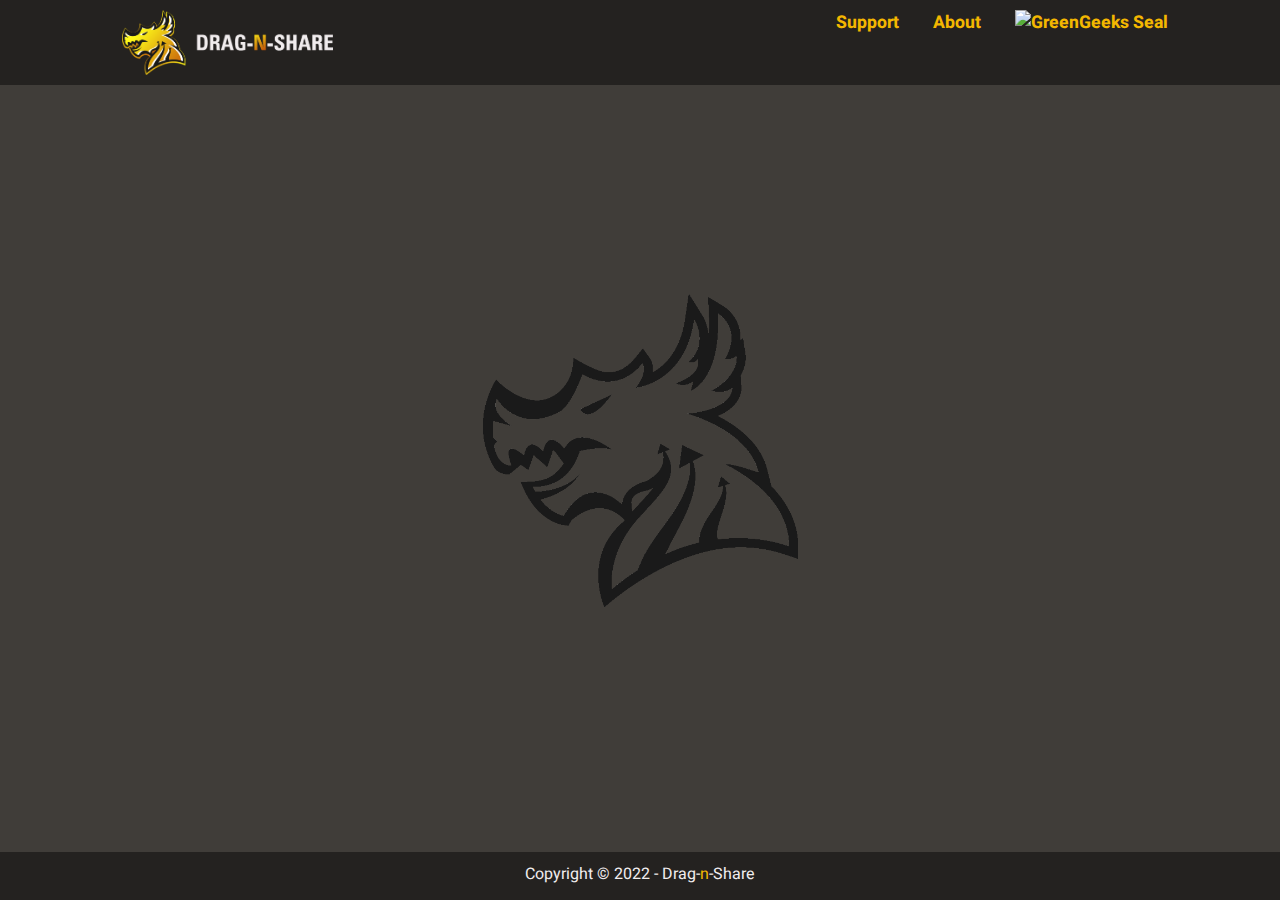
==== web/about/index.html @ 793e7b5e "finished first part of fronted stuff" ====
<!DOCTYPE html>
<html lang="en">
    <head>
        <meta charset="utf-8">
        <meta http-equiv="X-UA-Compatible" content="IE=edge">
        <title>Drag-n-Share</title>
        <meta name="description" content="">
        <meta name="viewport" content="width=device-width, initial-scale=1">
        <link rel="stylesheet" href="../style/style.css">
        <link rel="icon" href="../img/favicon.ico">
    </head>
    <header role="banner">
        <nav id="navigation" role="navigation">
            <ul class="listLeft">
                <li class="logo">
                    <a href="https://drag-n-share.com">
                        <img height="65em" alt="Drag-n-Share" src="../img/logo_horizontal_light.png">
                    </a>
                </li>
            </ul>
            <ul class="listRight">
                <li><a href="https://drag-n-share.com/support">Support</a></li>
                <li><a href="https://drag-n-share.com/about">About</a></li>
                <li class="ggSeal">
                    <a href="" onclick="ggs_ggseal()">
                        <img height="65em" alt="GreenGeeks Seal" src="https://static.greengeeks.com/ggseal/Green_2.png">
                    </a>
                </li>
            </ul>
            <ul class="menu">
                <li>
                    <button onclick="openMenu()" type="button">
                        <img height="65em" alt="MENU" src="../img/menu_icon.png">
                    </button>
                </li>
            </ul>
        </nav>
    </header>
    <body class="background-img">
        <div id="menu" class="overlay">
            <a onclick="closeNav()">&times;</a>
            <div class="overlay-content">
            <a href="https://drag-n-share.com/support">Support</a>
            <a href="https://drag-n-share.com/about">About</a>
            <a href="#" onclick="ggs_ggseal()">
                <img height="80em" alt="GreenGeeks Seal" src="https://static.greengeeks.com/ggseal/Green_2.png">
            </a>
            </div>
        </div>

        <div class="paragraph">
            
        </div>
        

        <script src="../src/menu.js" async defer></script>
    </body>
    <footer>
        <p>Copyright &copy; 2022 - Drag-<span class="orange">n</span>-Share</p>
    </footer>
</html>
---- web/style/style.css ----
@font-face {
    font-family: Heebo;
    src: url('../font/Heebo-VariableFont_wght.ttf');
}

:root {
    --cultured: #F1EDEE;
    --black-olive: #403D39;
    --eerie-black-l: #242220;
    --eerie-black-d: #1A1A1A;
    --lemon: #FEF919;
    --orange-yellow: #F3B700;
    --burnt-orange: #C45609;
    --maximum-red: #D62828;
    --middle-green: #488B49;
}

body {
    font-family: 'Heebo';
    background-color: var(--black-olive);
    margin-top: 120px;
    padding-bottom: 0;
    color: var(--cultured);
}

#header {
    background-color: var(--eerie-black-l);
}
header {
    position: fixed;
    background-color: var(--eerie-black-l);
    top: 0px;
    left: 0px;
    right: 0px;
    padding-top: 10px;
    padding-bottom: 10px;
    padding-left: 8vw;
    padding-right: 8vw;
}
#footer {
    background-color: var(--eerie-black-l);
}

footer {
    position: fixed;
    height: 40px;
    background-color: var(--eerie-black-l);
    bottom: 0px;
    left: 0px;
    right: 0px;
    margin-bottom: 0px;
    padding: 8px;
    padding-top: 0;
    text-align: center;
}

footer * {
    padding: 0;
    margin: 0;
    margin-top: 10px;
}

::selection {
    color: var(--black-olive);
    background: var(--orange-yellow);
    font-weight: bold;
}

::-moz-selection { /* Code for Firefox */
    color: var(--black-olive);
    background: var(--orange-yellow);
    font-weight: bold;
}

::placeholder { /* Chrome, Firefox, Opera, Safari 10.1+ */
    color: var(--eerie-black-l);
    opacity: 1; /* Firefox */
}

:-ms-input-placeholder { /* Internet Explorer 10-11 */
    color: var(--eerie-black-l);
}

::-ms-input-placeholder { /* Microsoft Edge */
    color: var(--eerie-black-l);
}

/* Scroll Bar */
::-webkit-scrollbar {
    cursor: pointer;
    width: 10px;
}
::-webkit-scrollbar-track {
    cursor: pointer;
}
::-webkit-scrollbar-thumb {
    cursor: pointer;
    background: var(--eerie-black-l);
    border-radius: 4px;
    transition: 0.2s;
}
::-webkit-scrollbar-thumb:hover {
    cursor: pointer;
    background: var(--eerie-black-d);
    transition: 0.2s;
}



button {
    background-color: inherit;
    border: none;
    color: inherit;
    font-family: inherit;
}

.orange {
    color: var(--orange-yellow);
    transition: 0.5s;
}
.orange:hover {
    color: var(--lemon);
    transition: 1s;
}

.background-img {
    background-image: url('../img/logo_outlines.png');
    background-repeat: no-repeat;
    background-position: center;
    background-size: 35vh;
    background-attachment: fixed;
}


/* L I N K */
a {
    font-weight: bold;
}

/* unvisited link */
a:link {
    color: var(--orange-yellow);
}

/* visited link */
a:visited {
    color: var(--orange-yellow);
}

/* mouse over link */
a:hover {
    color: var(--lemon);
}

/* selected link */
a:active {
    color: var(--burnt-orange);
}
/*******************************************/

/* N A V   B A R */
header nav {
    border: 2px var(--eerie-black-d);
    display: inline;
}
header nav ul {
    margin: 0;
    padding: 0;
}
header nav li {
    display: inline;
    margin: 0;
    padding: 0;
}
header nav li img {
    vertical-align: middle;
}
header nav li a {
    vertical-align: middle;
    font-size: 1.10em;
    text-decoration: none;
    padding: 10px;
    margin: 0 0 0 10px;
    transition: 0.3s;
}

header nav li a:hover {
    background-color: var(--eerie-black-d);
    border-radius: 2px;
    transition: 0.3s;
}

.topSeparate {
    margin-top: 2.00em;
}
.autoSize {
    width: inherit;
}
.autoSize img {
    width: 25%;
}

.ggSeal a:hover {
    background-color: var(--eerie-black-l) !important;
}

.listLeft {
    float: left;
}
.listRight {
    float: right;
}

.menu {
    float: right;
    display: none;
}

#nav-logo:focus, #nav-support:focus, #nav-about:focus, #btn-menu:focus {
    outline: none;
    color: var(--lemon);
    background-color: var(--eerie-black-d);
    border-radius: 2px;
    transition: 0.3s;
}
#nav-seal:focus {
    outline: none;
}

#menu-support:focus, #menu-about:focus, #menu-seal:focus {
    outline: none;
    color: var(--lemon);
}

@media only screen and (max-width: 700px) {
    .listRight {
        display: none;
    }
    .logo img {
        content: url('../img/logo.png')
    }
    .logo a:hover {
        background-color: var(--eerie-black-l) !important;
    }
    .menu {
        display: inline;
    }
}
/*******************************************/

/* M E N U */
.overlay {
    height: 100%;
    width: 0;
    position: fixed;
    z-index: 2;
    top: 0;
    right: 0;
    background-color: rgba(26,26,26, 0.8); /* eerie-black-d */
    overflow-x: hidden;
    transition: 0.4s;
}

.overlay-content {
    position: relative;
    top: 25%;
    width: 100%;
    text-align: center;
    margin-top: 30px;
}

.overlay a {
    padding: 8px;
    text-decoration: none;
    font-size: 36px;
    color: var(--orange-yellow);
    display: block;
    transition: 0.1s;
}

.overlay a:hover, .overlay a:focus {
    color: var(--lemon);
}

.overlay .closebtn {
    position: absolute;
    top: 20px;
    right: 45px;
    font-size: 60px;
}
/*******************************************/

/* F I L E   U P L O A D */
.dropContainer {
    border: 2px dashed var(--eerie-black-d);
    border-radius: 2px;
    margin-left: 20px;
    margin-right: 20px;
    height: 55vh;
    background-image: url('../img/logo_outlines.png');
    background-repeat: no-repeat;
    background-position: center center;
    background-size: 35vh;
    text-align: center;
    position: relative;
    padding: 0;
    transition: 0.2s;
}

.dropContainer div {
    position: absolute;
    bottom: 0;
    left: 50%;
    transform: translateX(-50%);
    width: 100%;
    margin: 0;
}

.dropContainer div ul {
    list-style-type: none;
    display: inline-block;
    margin: 0;
    padding: 0;
}

.dropContainer div ul li {
    margin: 0;
    margin-bottom: 2vh;
}

.file-list-item * {
    margin: 0;
    padding: 0;
    transition: 0.2s;
}

.file-list-item img {
    -webkit-user-drag: none;
    -moz-user-select: none;
    -webkit-user-select: none;
    -ms-user-select: none;
    user-select: none;
}

.file-list-item:hover {
    color: var(--orange-yellow);
}
.file-list-item:hover img {
    content: url('../img/file-orange.png');
}
.file-list-item:active {
    color: var(--lemon);
}
.file-list-item:active img {
    content: url('../img/file-yellow.png');
}

input[type="text"], textarea {
    font-family: 'Heebo';
    color: var(--eerie-black-d);
    background-color: rgba(241,237,238, 0.5);
    border-color: var(--eerie-black-d);
    border-style: solid;
    border-width: 2px;
    border-radius: 2px;
    font-size: 1.5em;
    padding: 3px;
    max-width: 70vw;
    min-width: 30vw;
    outline: none;
    transition: 0.2s;
}

input[type="text"] textarea:focus, input:focus {
    background-color: rgba(241,237,238, 0.8);
    border-radius: 5px;
    transition: 0.2s;
}

input[type="file"] {
    display: none;
}

.file-list li {
    display: inline-block;
    vertical-align: middle;
    padding-left: 5px;
    padding-right: 5px;
    color: var(--cultured);
}

.fileAdd {
    font-size: 1.5em;
    color: var(--cultured);

    padding-left: 0.45em;
    padding-right: 0.45em;

    border-style: dashed;
    border-width: 3px;
    border-radius: 50%;
    border-color: var(--orange-yellow);

    transition: 0.2s;
}
.fileAdd:hover {
    background-color: rgba(243,183,0, 0.2);
    border-style: solid;

    transition: 0.2s;
}
.fileAdd:active {
    background-color: rgba(254,249,25, 0.2);
    border-color: var(--lemon);
}

textarea {
    resize: none;
}
textarea:focus {
    background-color: rgba(241,237,238, 0.8);
    border-radius: 5px;
    transition: 0.2s;
}

#div-data-textarea {
    display: inline-block;
    position: relative;
}

.btn-bottom-right {
    position: absolute;
    bottom: 3px;
    right: 1px;
    color: var(--eerie-black-d);
    font-size: 1.5em;
    transition: 0.2s;
}
.btn-bottom-right:hover {
    color: var(--burnt-orange);
    transition: 0.2s;
}

.btn-upload {
    border: 2px solid var(--cultured);
    border-radius: 2px;
    font-size: 1.6em;
    padding: 6px 12px;
    cursor: pointer;
    margin: 0;
    transition: 0.2s;
}
.btn-upload:hover {
    border-color: var(--orange-yellow);
    color: var(--orange-yellow);
    border-radius: 0;
    transition: 0.2s;
}

.btn-emphasized {
    border-radius: 2px;
    color: var(--eerie-black-d);
    background-color: var(--orange-yellow);
    font-size: 2em;
    font-weight: bold;
    padding: 6px 12px;
    cursor: pointer;
    margin: 0;
    transition: 0.2s;
}
.btn-emphasized:hover {
    background-color: var(--burnt-orange);
    transition: 0.2s;
}
#btn-text-only:focus, #btn-access:focus, #btn-submit:focus {
    background-color: var(--burnt-orange);
    outline-style: solid;
    outline-color: var(--cultured);
    outline-width: 2px;
    outline-offset: 2px;
}

.btn-ghost {
    border-style: solid;
    border-width: 2px;
    border-radius: 2px;
    border-color: var(--cultured);
    background-color: inherit;
    color: var(--cultured);
    font-size: 1.7em;
    padding: 6px 12px;
    cursor: pointer;
    transition: 0.2s;
}
.btn-ghost:hover {
    border-color: var(--lemon);
    color: var(--lemon);
    border-radius: 0;
}
#btn-overview:focus {
    border-color: var(--lemon);
    color: var(--lemon);
    outline-style: solid;
    outline-color: var(--cultured);
    outline-width: 2px;
    outline-offset: 2px;
}

.btn-reject {
    background-color: var(--maximum-red);
    color: var(--eerie-black-l);
    border-radius: 2px;
    font-size: 1.7em;
    font-weight: bold;
    padding: 6px 12px;
    cursor: pointer;
    transition: 0.2s;
}
.btn-reject:hover {
    font-weight: normal;
    color: var(--cultured);
}
.btn-reject:focus {
    font-weight: normal;
    color: var(--cultured);
    outline-style: solid;
    outline-color: var(--cultured);
    outline-width: 2px;
    outline-offset: 2px;
}

.btn-transparent {
    background-color: inherit;
    color: var(--black-olive);
    border-radius: 2px;
    font-size: 1.5em;
    font-weight: bold;
    cursor: pointer;
    transition: 0.2s;
}
.btn-transparent:hover {
    font-weight: normal;
    color: var(--orange-yellow);
}
.btn-transparent:focus {
    font-weight: normal;
    color: var(--orange-yellow);
    outline-style: solid;
    outline-color: var(--cultured);
    outline-width: 2px;
}


@media only screen and (max-width: 350px) {
    .dropContainer {
        background-size: 20vh;
    }
    .btn-upload {
        font-size: 1.6em;
    }    
    .btn-emphasized {
        font-size: 1.6em;
    }
    .btn-ghost {
        font-size: 1.4em;
    }
}

@media (pointer:none), (pointer:coarse) {
    .btn-upload, .btn-ghost {
        background-color: rgb(26,26,26, 0.7);
    }
}
/*******************************************/

/* M S G   B O X */
.msg-box {
    z-index: 2;
    position: absolute;
    top: 50%;
    left: 50%;
    height: 120px;
    width: 200px;
    margin-top: -60px;
    margin-left: -100px;
    background-color: var(--eerie-black-d);
    border-radius: 5px;
    text-align: center;

    box-shadow: 5px 5px 5px var(--eerie-black-l);
}

.msg-box ul {
    position: relative;
    top: 20%;
    margin: 0 auto;
    list-style-type: none;
    display: inline-block;
    padding: 0;
    justify-items: center;
}

.msg-box ul li {
    margin: 0;
    padding: 0;
    margin-bottom: 10px;
}

.msg-box ul li button {
    font-size: 1.3em;
}

.glass-plate {
    z-index: 1;
    position: absolute;
    height: 100%;
    width: 100%;
    margin: 0;
    top: 0;
    left: 0;

    background-color: var(--eerie-black-d);
    opacity: 50%;
}
/*******************************************/

/* T U T O R I A L */
.tutorial {
    margin: 0;
    margin-left: 25px;
    margin-right: 25px;
}

.tutorial a {
    text-decoration: none;
}

/* unvisited link */
.tutorial a:link {
    color: var(--burnt-orange);
    transition: 0.1s;
}

/* visited link */
.tutorial a:visited {
    color: var(--burnt-orange);
    transition: 0.1s;
}

/* mouse over link */
.tutorial a:hover {
    color: var(--lemon);
    transition: 0.1s;
}

/* selected link */
.tutorial a:active {
    color: var(--orange-yellow);
    transition: 0.1s;
}
/*******************************************/

/* C O O K I E   B A N N E R */
.cookie-banner {
    z-index: 1;
    position: fixed;
    left: 0px;
    right: 0px;
    bottom: 0;
    margin-bottom: 49px;
    padding-top: 4px;
    padding-left: 8px;
    padding-right: 8px;
    padding-bottom: 4px;
    background-color: rgba(26,26,26, 0.8);
    font-size: 0.9em;
    text-align: center;
}

.cookie-banner p {
    margin: 0;
}

.cookie-banner p button {
    font-size: 1em;
    background-color: var(--burnt-orange);
    border-radius: 20px;
    margin-left: 10px;
    padding-left: 10px;
    padding-right: 10px;
}
/*******************************************/

/* P A R A G R A P H */
.paragraph {
    width: 50%;
    margin: auto;
}

.heading-emphasized {
    color: var(--orange-yellow);
    font-size: 4em;
}

@media only screen and (max-width: 700px) {
    .paragraph {
        width: 90%;
    }
}
/*******************************************/
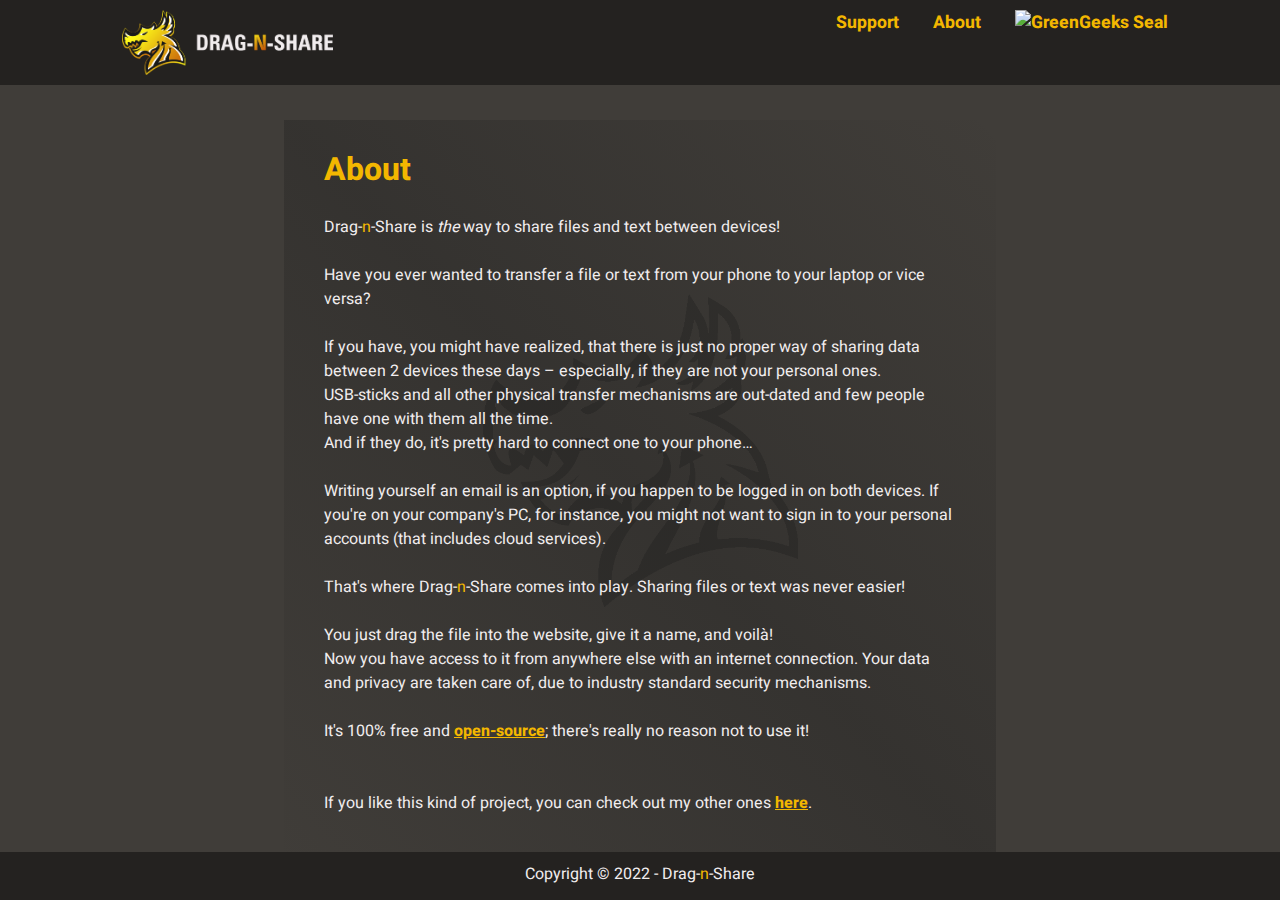
==== commit ff7d6a19: "everything done" ====
--- a/web/about/index.html
+++ b/web/about/index.html
@@ -49,7 +49,34 @@
         </div>
 
         <div class="paragraph">
-            
+            <h1>About</h1>
+
+            <p>
+                Drag-<span class="orange">n</span>-Share is <i>the</i> way to share files and text between devices!
+                <br><br>
+                Have you ever wanted to transfer a file or text from your phone to your laptop or vice versa?
+                <br><br>
+                If you have, you might have realized, that there is just no proper way of sharing data between 2 devices these days – especially, if they are not your personal ones.
+                <br>
+                USB-sticks and all other physical transfer mechanisms are out-dated and few people have one with them all the time.
+                <br>
+                And if they do, it's pretty hard to connect one to your phone…
+                <br><br>
+                Writing yourself an email is an option, if you happen to be logged in on both devices.
+                If you're on your company's PC, for instance, you might not want to sign in to your personal accounts (that includes cloud services).
+                <br><br>
+                That's where Drag-<span class="orange">n</span>-Share comes into play.
+                Sharing files or text was never easier!
+                <br><br>
+                You just drag the file into the website, give it a name, and voilà!
+                <br>
+                Now you have access to it from anywhere else with an internet connection.
+                Your data and privacy are taken care of, due to industry standard security mechanisms.
+                <br><br>
+                It's 100% free and <a href="https://github.com/MillCreeker/drag-n-share" target="_blank" rel="noopener">open-source</a>; there's really no reason not to use it!
+                <br><br><br>
+                If you like this kind of project, you can check out my other ones <a href="https://millcreeker.com/" target="_blank" rel="noopener">here</a>.
+            </p>
         </div>
         
 
--- a/web/style/style.css
+++ b/web/style/style.css
@@ -106,6 +106,13 @@
 }
 
 
+img {
+    -webkit-user-drag: none;
+    -moz-user-select: none;
+    -webkit-user-select: none;
+    -ms-user-select: none;
+    user-select: none;
+}
 
 button {
     background-color: inherit;
@@ -124,17 +131,24 @@
 }
 
 .background-img {
-    background-image: url('../img/logo_outlines.png');
+    background-image: url('../img/logo_outlines_faded.png');
     background-repeat: no-repeat;
     background-position: center;
     background-size: 35vh;
     background-attachment: fixed;
+    /* opacity: .5; */
 }
 
 
 /* L I N K */
 a {
     font-weight: bold;
+
+    -webkit-user-drag: none;
+    -moz-user-select: none;
+    -webkit-user-select: none;
+    -ms-user-select: none;
+    user-select: none;
 }
 
 /* unvisited link */
@@ -155,6 +169,10 @@
 /* selected link */
 a:active {
     color: var(--burnt-orange);
+}
+
+h1 {
+    color: var(--orange-yellow);
 }
 /*******************************************/
 
@@ -296,7 +314,7 @@
     border-radius: 2px;
     margin-left: 20px;
     margin-right: 20px;
-    height: 55vh;
+    height: 65vh;
     background-image: url('../img/logo_outlines.png');
     background-repeat: no-repeat;
     background-position: center center;
@@ -334,14 +352,6 @@
     transition: 0.2s;
 }
 
-.file-list-item img {
-    -webkit-user-drag: none;
-    -moz-user-select: none;
-    -webkit-user-select: none;
-    -ms-user-select: none;
-    user-select: none;
-}
-
 .file-list-item:hover {
     color: var(--orange-yellow);
 }
@@ -355,7 +365,7 @@
     content: url('../img/file-yellow.png');
 }
 
-input[type="text"], textarea {
+input, textarea {
     font-family: 'Heebo';
     color: var(--eerie-black-d);
     background-color: rgba(241,237,238, 0.5);
@@ -365,20 +375,33 @@
     border-radius: 2px;
     font-size: 1.5em;
     padding: 3px;
+    outline: none;
+    transition: 0.2s;
+}
+
+input textarea:focus, input:focus {
+    background-color: rgba(241,237,238, 0.8);
+    border-radius: 5px;
+    transition: 0.2s;
+}
+
+textarea {
     max-width: 70vw;
     min-width: 30vw;
-    outline: none;
-    transition: 0.2s;
-}
-
-input[type="text"] textarea:focus, input:focus {
-    background-color: rgba(241,237,238, 0.8);
-    border-radius: 5px;
-    transition: 0.2s;
+}
+
+#text-name {
+    max-width: 70vw;
+    min-width: 30vw;
 }
 
 input[type="file"] {
     display: none;
+}
+
+.description {
+    margin: 0;
+    font-size: 0.9em;
 }
 
 .file-list li {
@@ -455,6 +478,10 @@
     color: var(--orange-yellow);
     border-radius: 0;
     transition: 0.2s;
+}
+
+#btn-access {
+    margin-top: 4vh;
 }
 
 .btn-emphasized {
@@ -472,7 +499,7 @@
     background-color: var(--burnt-orange);
     transition: 0.2s;
 }
-#btn-text-only:focus, #btn-access:focus, #btn-submit:focus {
+.btn-emphasized:focus {
     background-color: var(--burnt-orange);
     outline-style: solid;
     outline-color: var(--cultured);
@@ -497,7 +524,7 @@
     color: var(--lemon);
     border-radius: 0;
 }
-#btn-overview:focus {
+.btn-ghost:focus {
     border-color: var(--lemon);
     color: var(--lemon);
     outline-style: solid;
@@ -511,13 +538,11 @@
     color: var(--eerie-black-l);
     border-radius: 2px;
     font-size: 1.7em;
-    font-weight: bold;
     padding: 6px 12px;
     cursor: pointer;
     transition: 0.2s;
 }
 .btn-reject:hover {
-    font-weight: normal;
     color: var(--cultured);
 }
 .btn-reject:focus {
@@ -553,11 +578,11 @@
 
 @media only screen and (max-width: 350px) {
     .dropContainer {
-        background-size: 20vh;
+        background-size: 30vh;
     }
     .btn-upload {
         font-size: 1.6em;
-    }    
+    }
     .btn-emphasized {
         font-size: 1.6em;
     }
@@ -567,8 +592,171 @@
 }
 
 @media (pointer:none), (pointer:coarse) {
+    .dropContainer {
+        height: 55vh;
+        background-size: 30vh;
+    }
+
     .btn-upload, .btn-ghost {
         background-color: rgb(26,26,26, 0.7);
+    }
+}
+/*******************************************/
+
+/* A C C E S S   D A T A */
+.access-key {
+    color: var(--burnt-orange);
+    text-shadow: -1px -1px 0 var(--eerie-black-d), 1px -1px 0 var(--eerie-black-d), -1px 1px 0 var(--eerie-black-d), 1px 1px 0 var(--eerie-black-d);
+    font-size: 3em;
+    margin: 0;
+    padding: 0;
+    white-space: nowrap;
+}
+
+#list-more-options {
+    margin-top: 15vh;
+    margin-bottom: 10vh;
+}
+
+#list-data-sent-options {
+    margin: 0;
+    padding: 0;
+}
+
+#data-sent-options {
+    list-style-type: none;
+    margin: 0;
+    padding: 0;
+    overflow: hidden;
+}
+
+#data-sent-options li {
+    float: left;
+    margin: 0;
+    padding: 0;
+    padding: 10px 20px;
+}
+
+#data-sent-options li button {
+    font-size: 1.5em;
+}
+
+hr {
+    border: 1px solid var(--cultured);
+    margin-left: 15px;
+    margin-right: 15px;
+}
+
+#access-data-instructions {
+    font-size: 1em;
+    line-height: 1.7em;
+}
+
+#access-data-simulation {
+    font-size: 1em;
+    white-space: nowrap;
+}
+
+#text-input-simulation {
+    font-family: 'Heebo';
+    color: var(--eerie-black-d);
+    background-color: rgba(241,237,238, 0.5);
+    border-color: var(--eerie-black-d);
+    border-style: solid;
+    border-width: 2px;
+    border-radius: 2px;
+    font-size: 1em;
+    padding: 3px;
+    max-width: 70vw;
+    min-width: 30vw;
+    outline: none;
+    transition: 0.2s;
+    padding-right: 20px;
+    white-space: nowrap;
+}
+#text-input-simulation:hover {
+    background-color: var(--cultured);
+}
+
+#access-key-simulation {
+    font-size: 1.2em;
+}
+
+@media only screen and (max-height: 745px) {
+    #list-more-options {
+        margin-top: 40px;
+        margin-bottom: 10px;
+    }
+
+    #access-data-instructions {
+        display: none;
+    }
+}
+/*******************************************/
+
+/* B U S Y   I N D I C A T O R */
+#busy-indicator {
+    z-index: 10;
+    position: absolute;
+    top: 50%;
+    left: 50%;
+    margin-top: -40px;
+    margin-left: -40px;
+}
+
+.lds-ellipsis {
+    display: inline-block;
+    position: relative;
+    width: 80px;
+    height: 80px;
+}
+.lds-ellipsis div {
+    position: absolute;
+    top: 33px;
+    width: 13px;
+    height: 13px;
+    border-radius: 50%;
+    background: var(--burnt-orange);
+    animation-timing-function: cubic-bezier(0, 1, 1, 0);
+}
+.lds-ellipsis div:nth-child(1) {
+    left: 8px;
+    animation: lds-ellipsis1 0.6s infinite;
+}
+.lds-ellipsis div:nth-child(2) {
+    left: 8px;
+    animation: lds-ellipsis2 0.6s infinite;
+}
+.lds-ellipsis div:nth-child(3) {
+    left: 32px;
+    animation: lds-ellipsis2 0.6s infinite;
+}
+.lds-ellipsis div:nth-child(4) {
+    left: 56px;
+    animation: lds-ellipsis3 0.6s infinite;
+}
+@keyframes lds-ellipsis1 {
+    0% {
+        transform: scale(0);
+    }
+    100% {
+        transform: scale(1);
+    }
+}
+@keyframes lds-ellipsis3 {
+    0% {
+        transform: scale(1);
+    }
+    100% {
+        transform: scale(0);
+    }
+}
+@keyframes lds-ellipsis2 {
+    0% {
+        transform: translate(0, 0);
+    }
+    100% {
+        transform: translate(24px, 0);
     }
 }
 /*******************************************/
@@ -590,6 +778,13 @@
     box-shadow: 5px 5px 5px var(--eerie-black-l);
 }
 
+#msg-box-alert {
+    height: 150px;
+    width: 300px;
+    margin-top: -75px;
+    margin-left: -150px;
+}
+
 .msg-box ul {
     position: relative;
     top: 20%;
@@ -610,6 +805,20 @@
     font-size: 1.3em;
 }
 
+#btn-msg-box-alert-close {
+    bottom: 0;
+    padding-top: 0;
+    padding-bottom: 0;
+    padding-left: 15px;
+    padding-right: 15px;
+    opacity: 80%;
+}
+
+.msg-box ul li p {
+    margin: 0;
+    min-height: 70px;
+}
+
 .glass-plate {
     z-index: 1;
     position: absolute;
@@ -622,6 +831,86 @@
     background-color: var(--eerie-black-d);
     opacity: 50%;
 }
+
+#msg-box-delete-data {
+    padding: 0;
+    height: 170px;
+    width: 260px;
+    margin-top: -85px;
+    margin-left: -130px;
+}
+
+#msg-box-delete-data ul li p {
+    margin: 0;
+    padding: 0;
+    min-height: 0;
+    font-size: 1.3em;
+}
+/*******************************************/
+
+/* A C C E S S   D A T A */
+#btn-search {
+    margin-bottom: 20vh;
+    font-size: 1.8em;
+}
+
+input::-webkit-outer-spin-button,
+input::-webkit-inner-spin-button {
+    -webkit-appearance: none;
+    margin: 0;
+}
+
+#access-key-search-field {
+    text-align: center;
+    font-size: 2em;
+    width: 4.2em;
+    color: var(--burnt-orange);
+    text-shadow: -1px -1px 0 var(--eerie-black-d), 1px -1px 0 var(--eerie-black-d), -1px 1px 0 var(--eerie-black-d), 1px 1px 0 var(--eerie-black-d);
+    margin-top: 8vh;
+}
+
+#access-key-search-field::placeholder { /* Chrome, Firefox, Opera, Safari 10.1+ */
+    color: var(--burnt-orange);
+    opacity: 1; /* Firefox */
+}
+
+#access-key-search-field:-ms-input-placeholder { /* Internet Explorer 10-11 */
+    color: var(--burnt-orange);
+}
+
+#access-key-search-field::-ms-input-placeholder { /* Microsoft Edge */
+    color: var(--burnt-orange);
+}
+
+#access-key-search-btn {
+    margin-bottom: 13vh;
+    font-size: 1.8em;
+}
+
+#btn-copy-to-clipboard {
+    margin-bottom: 3vh;
+}
+
+#btn-download-all {
+    margin-bottom: 4vh;
+}
+
+@media only screen and (max-height: 745px) {
+    #btn-search {
+        margin-bottom: 40px;
+    }
+
+    #access-key-search-field {
+        margin-top: 20px;
+    }
+    #access-key-search-btn {
+        margin-bottom: 30px;
+    }
+
+    #btn-download-all {
+        margin-bottom: 20px;
+    }
+}
 /*******************************************/
 
 /* T U T O R I A L */
@@ -657,6 +946,29 @@
 .tutorial a:active {
     color: var(--orange-yellow);
     transition: 0.1s;
+}
+
+.tutorial a:focus {
+    color: var(--lemon);
+    outline-style: none;
+}
+
+.unstyled-list {
+    list-style: none;
+}
+
+.tutorial-gif {
+    height: 55vh;
+    display: block;
+    margin-left: auto;
+    margin-right: auto;
+
+    border-style: solid;
+    border-color: var(--cultured);
+    border-width: 3px;
+    border-radius: 2px;
+
+    box-shadow: 5px 5px 5px var(--eerie-black-l);
 }
 /*******************************************/
 
@@ -695,6 +1007,14 @@
 .paragraph {
     width: 50%;
     margin: auto;
+    padding: 40px;
+    padding-top: 5px;
+    background: linear-gradient(
+        to bottom left,
+        rgba(26, 26, 26, 0) 0%,
+        rgba(26, 26, 26, .3) 50%,
+        rgba(26, 26, 26, 0) 100%
+    );
 }
 
 .heading-emphasized {
@@ -704,7 +1024,61 @@
 
 @media only screen and (max-width: 700px) {
     .paragraph {
-        width: 90%;
+        width: 80%;
+        margin: auto;
+    }
+}
+/*******************************************/
+/* D O N A T I O N */
+.donate-pop-up {
+    z-index: 3;
+    height: 200px;
+    width: 350px;
+    margin-top: -100px;
+    margin-left: -175px;
+}
+
+.btn-donate {
+    background-color: var(--middle-green);
+}
+
+.rainbow:hover{
+    color: var(--cultured);
+    text-shadow: -1px -1px 0 var(--eerie-black-d), 1px -1px 0 var(--eerie-black-d), -1px 1px 0 var(--eerie-black-d), 1px 1px 0 var(--eerie-black-d);
+
+    background-image:     linear-gradient(
+        to right, 
+        #E7484F,
+        #E7484F 16.65%,
+        #F68B1D 16.65%,
+        #F68B1D 33.3%,
+        #FCED00 33.3%,
+        #FCED00 49.95%,
+        #009E4F 49.95%,
+        #009E4F 66.6%,
+        #00AAC3 66.6%,
+        #00AAC3 83.25%,
+        #732982 83.25%,
+        #732982 100%,
+        #E7484F 100%
+    );
+    animation:slidebg 2s linear infinite;
+    transform: skewX(-5deg);
+}
+
+@keyframes slidebg {
+    to {
+        background-position:250px;
+    }
+}
+
+@media only screen and (max-width: 420px) {
+    .donate-pop-up {
+        padding: 0;
+        height: 300px;
+        width: 200px;
+        margin-top: -150px;
+        margin-left: -100px;
     }
 }
 /*******************************************/